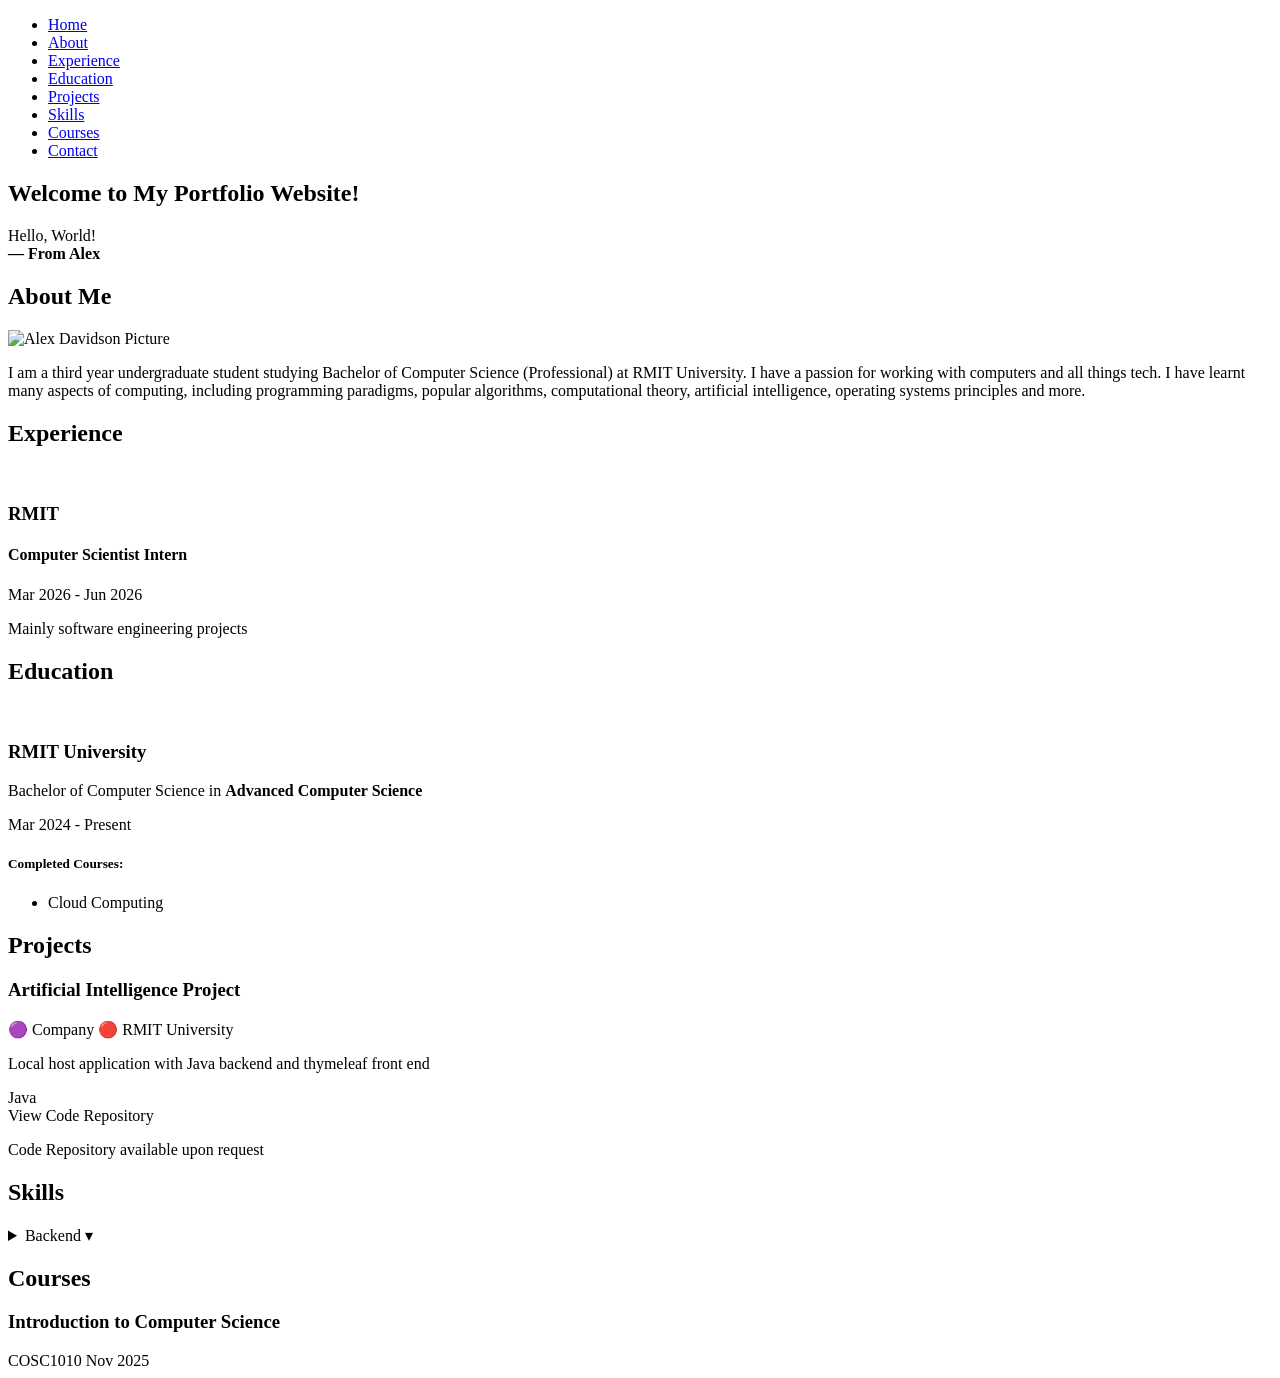
==== src/main/resources/templates/index.html @ b5925476 "Add favicon to website" ====
<!DOCTYPE html>
<html lang="en-AU" xmlns:th="http://www.thymeleaf.org">

    <head>
        <meta charset="UTF-8">
        <meta name="viewport" content="width=device-width, initial-scale=1.0">
        <meta name="description"
            content="Professional computer science portfolio showcasing my various projects, and experiences.">
        <meta name="theme-color" content="#0c4364">
        <meta name="color-scheme" content="light dark">

        <link rel="stylesheet" href="/css/style.css">
        <link rel="preconnect" href="https://fonts.cdnfonts.com" crossorigin>
        <link href="https://fonts.cdnfonts.com/css/avenir" rel="stylesheet">
        <link href="https://fonts.cdnfonts.com/css/roboto" rel="stylesheet">

        <link rel="icon" type="image/png" href="/images/letter-a-favicon.png">
        <title>Alexander (Alex) Davidson | Computer Scientist Portfolio</title>
    </head>

    <body>
        <header>
            <nav class="nav-container">
                <ul class="navbar">
                    <li><a href="#home">Home</a></li>
                    <li><a href="#about">About</a></li>
                    <li><a href="#experience">Experience</a></li>
                    <li><a href="#education">Education</a></li>
                    <li><a href="#projects">Projects</a></li>
                    <li><a href="#skills">Skills</a></li>
                    <li><a href="#courses">Courses</a></li>
                    <li><a href="#contact">Contact</a></li>
                </ul>
            </nav>
        </header>
        <main class="main-container">
            <section id="home">
                <h1>Welcome to My Portfolio Website!</h1>
                <div class="hello-box">
                    <p>Hello, World! <br> <span><strong>— From
                                Alex</strong></span></p>
                </div>
            </section>

            <section id="about">
                <h2>About Me</h2>
                <div class="about-content">
                    <img src="/images/profile.jpg" alt="Alex Davidson Picture"
                        class="profile-pic">
                    <p>I am a third year undergraduate student studying Bachelor
                        of
                        Computer Science (Professional) at RMIT University. I
                        have a
                        passion for working with computers and all things tech.
                        I
                        have learnt many aspects of computing, including
                        programming
                        paradigms, popular algorithms, computational theory,
                        artificial intelligence, operating systems principles
                        and
                        more.</p>
                </div>
            </section>

            <section id="experience">
                <h2>Experience</h2>
                <div class="card-deck">
                    <div class="card" th:each="experience : ${experiences}">
                        <div class="logo-wrapper">
                            <img th:src="'/images/' + ${#strings.toLowerCase(#strings.replace(experience.company, ' ', '-'))} + '.png'"
                                th:alt="${experience.company} + ' Logo'"
                                class="logo">
                        </div>
                        <div class="card-header">
                            <div class="title-wrapper">
                                <h3 th:text="${experience.company}">RMIT</h3>
                                <h4 th:text="${experience.role}">Computer
                                    Scientist Intern</h4>
                                <span class="timeline-badge"
                                    th:text="${experience.startDate} + ' - ' + ${experience.endDate}">Mar
                                    2026 - Jun 2026</span>
                            </div>
                        </div>
                        <p class="job-description"
                            th:text="${experience.description}">Mainly software
                            engineering projects</p>
                    </div>
                </div>
            </section>

            <section id="education">
                <h2>Education</h2>
                <div class="card-deck">
                    <div class="card" th:each="education : ${educations}">
                        <div class="logo-wrapper">
                            <img th:src="'/images/' + ${#strings.toLowerCase(#strings.replace(education.institution, ' ', '-'))} + '.png'"
                                th:alt="${education.institution} + ' Logo'"
                                class="logo">
                        </div>
                        <div class="card-header">
                            <div class="title-wrapper">
                                <h3 th:text="${education.institution}">RMIT
                                    University</h3>
                                <p class="degree">
                                    <span th:text="${education.degree}">Bachelor
                                        of Computer Science</span>
                                    <span> in
                                        <strong
                                            th:text="${education.major}">Advanced
                                            Computer Science</strong></span>
                                </p>
                                <span class="timeline-badge"
                                    th:text="${education.startDate} + ' - ' + ${education.endDate}">Mar
                                    2024 - Present</span>
                            </div>
                        </div>
                        <div class="modules-section"
                            th:if="${!education.courseNames.isEmpty()}">
                            <h5>Completed Courses:</h5>
                            <div class="modules-scroll-container">
                                <ul class="modules-grid">
                                    <li th:each="courseName : ${education.courseNames}"
                                        th:text="${courseName}">Cloud Computing
                                    </li>
                                </ul>
                            </div>
                        </div>
                    </div>
                </div>
            </section>

            <section id="projects">
                <h2>Projects</h2>
                <div class="card-deck project-deck">
                    <div class="card" th:each="project : ${projects}">
                        <div class="card-header">
                            <div class="title-wrapper">
                                <h3 th:text="${project.title}">Artificial
                                    Intelligence Project</h3>
                                <div class="project-context">
                                    <span class="context-badge work"
                                        th:if="${project.company != null}">🟣
                                        <span
                                            th:text="${project.company}">Company</span>
                                    </span>
                                    <span class="context-badge academic"
                                        th:if="${project.institution != null}">🔴
                                        <span
                                            th:text="${project.institution}">RMIT
                                            University</span>
                                    </span>
                                </div>
                            </div>
                        </div>
                        <p class="job-description"
                            th:text="${project.description}">Local host
                            application with Java backend and
                            thymeleaf front end</p>
                        <div class="project-skills-wrapper">
                            <div class="skills-pills-list">
                                <span class="skill-pill"
                                    th:each="skill : ${project.skills}"
                                    th:text="${skill}">Java</span>
                            </div>
                        </div>
                        <div class="project-footer"
                            th:if="${project.githubUrl != null}">
                            <a th:href="${project.githubUrl}" target="_blank"
                                rel="noopener noreferrer"
                                class="github-btn">View Code Repository</a>
                        </div>
                        <div class="project-footer"
                            th:if="${project.githubUrl == null}">
                            <p class="github-btn">Code Repository available upon
                                request</p>
                        </div>
                    </div>
                </div>
            </section>

            <section id="skills">
                <h2>Skills</h2>
                <div class="skills-dropdown-wrapper">
                    <details class="skills-dropdown"
                        th:each="category : ${skillsByCategory}">
                        <summary class="dropdown-summary">
                            <span class="dropdown-title"
                                th:text="${category.key}">Backend</span>
                            <span class="dropdown-arrow">▾</span>
                        </summary>
                        <div class="dropdown-content">
                            <div class="skills-pills-list">
                                <span class="skill-pill"
                                    th:each="skill : ${category.value}"
                                    th:text="${skill.name}">Java</span>
                            </div>
                        </div>
                    </details>
                </div>
            </section>

            <section id="courses">
                <h2>Courses</h2>
                <div class="card-deck course-deck">
                    <div class="card" th:each="course : ${courses}">
                        <div class="card-header">
                            <div class="title-wrapper">
                                <h3 th:text="${course.courseName}">Introduction
                                    to Computer Science</h3>
                                <div class="course-meta-row">
                                    <span class="context-badge"
                                        th:text="${course.courseCode}">COSC1010</span>
                                    <span class="timeline-badge"
                                        th:text="${course.completionDate}">Nov
                                        2025</span>
                                </div>
                            </div>
                        </div>
                    </div>
                </div>
            </section>
        </main>
    </body>

</html>
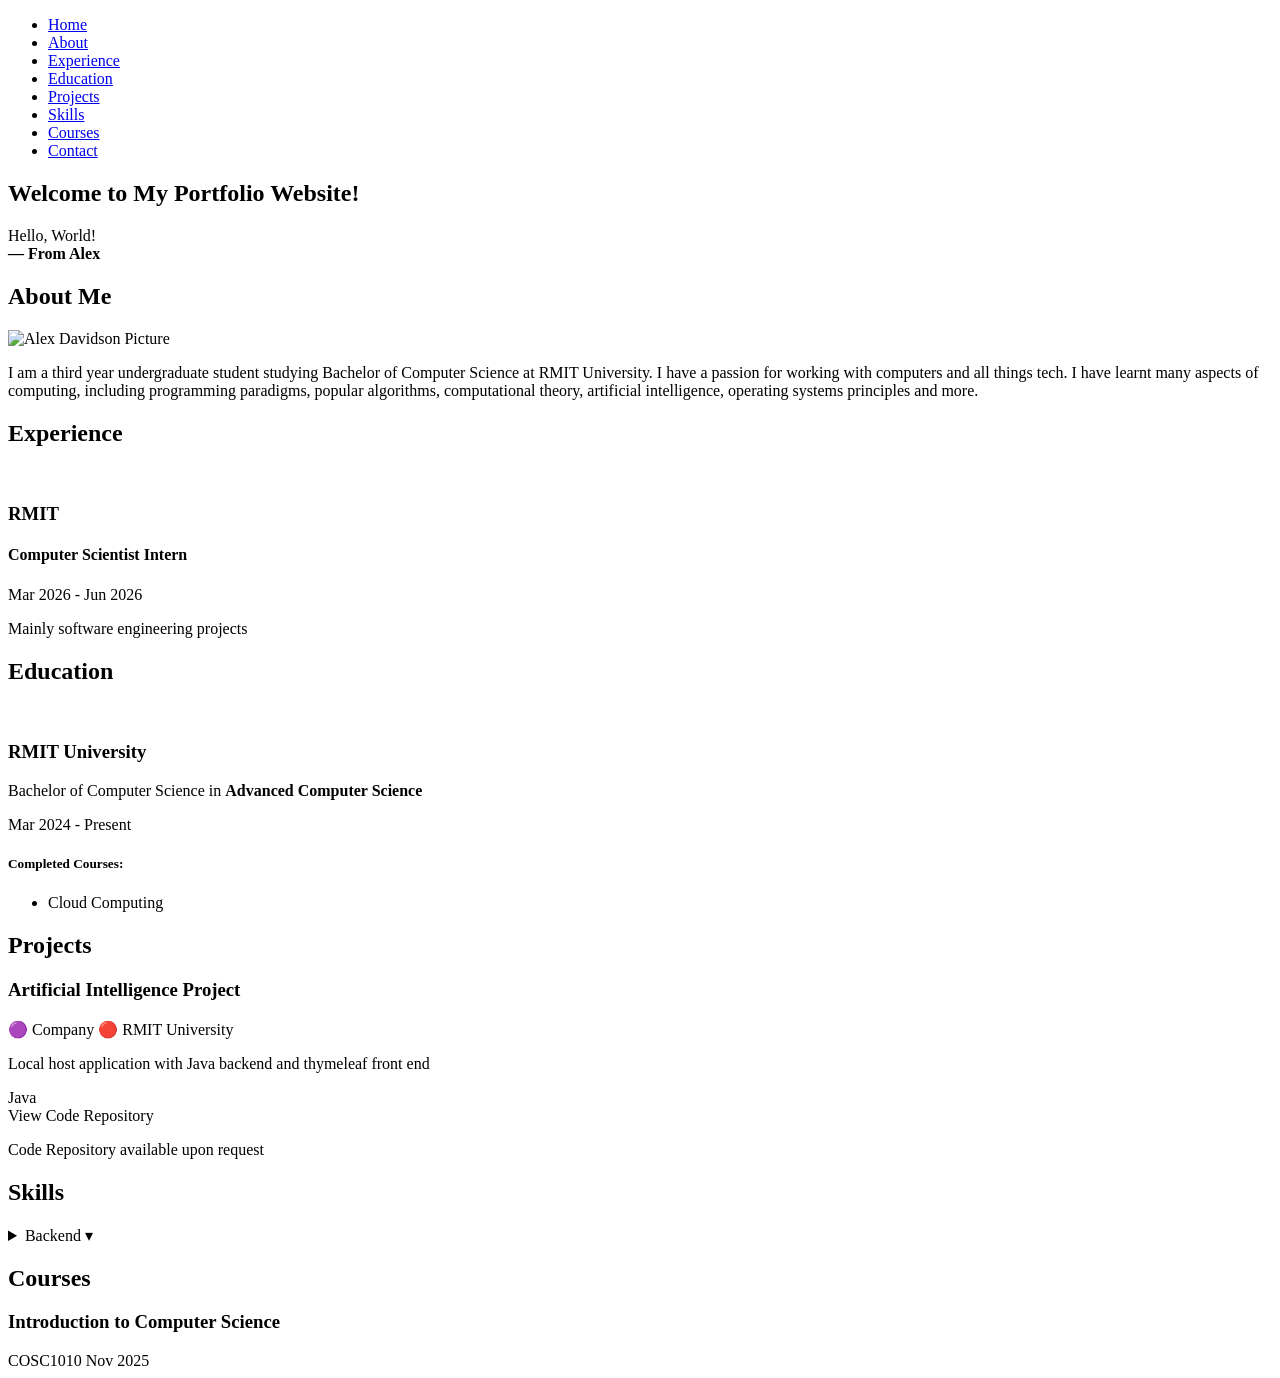
==== commit 4b287e41: "Update `index.html` with new shortened title and proper program name" ====
--- a/src/main/resources/templates/index.html
+++ b/src/main/resources/templates/index.html
@@ -5,35 +5,39 @@
         <meta charset="UTF-8">
         <meta name="viewport" content="width=device-width, initial-scale=1.0">
         <meta name="description"
-            content="Professional computer science portfolio showcasing my various projects, and experiences.">
+            content="Computer science portfolio showcasing my various projects, and experiences.">
         <meta name="theme-color" content="#0c4364">
         <meta name="color-scheme" content="light dark">
-
         <link rel="stylesheet" href="/css/style.css">
         <link rel="preconnect" href="https://fonts.cdnfonts.com" crossorigin>
         <link href="https://fonts.cdnfonts.com/css/avenir" rel="stylesheet">
         <link href="https://fonts.cdnfonts.com/css/roboto" rel="stylesheet">
 
         <link rel="icon" type="image/png" href="/images/letter-a-favicon.png">
-        <title>Alexander (Alex) Davidson | Computer Scientist Portfolio</title>
+        <title>Alex Davidson | Computer Scientist Portfolio</title>
     </head>
 
     <body>
+        <a class="skip-link" href="#main"
+            style="position:absolute;left:-9999px;top:auto;">Skip to main
+            content</a>
         <header>
-            <nav class="nav-container">
+            <nav role="navigation" aria-label="Primary Navigation"
+                class="nav-container">
                 <ul class="navbar">
-                    <li><a href="#home">Home</a></li>
+                    <li><a href="/">Home</a></li>
                     <li><a href="#about">About</a></li>
                     <li><a href="#experience">Experience</a></li>
                     <li><a href="#education">Education</a></li>
                     <li><a href="#projects">Projects</a></li>
                     <li><a href="#skills">Skills</a></li>
                     <li><a href="#courses">Courses</a></li>
-                    <li><a href="#contact">Contact</a></li>
+                    <li><a href="/contact">Contact</a></li>
                 </ul>
             </nav>
         </header>
-        <main class="main-container">
+
+        <main id="main" class="main-container">
             <section id="home">
                 <h1>Welcome to My Portfolio Website!</h1>
                 <div class="hello-box">
@@ -45,11 +49,12 @@
             <section id="about">
                 <h2>About Me</h2>
                 <div class="about-content">
-                    <img src="/images/profile.jpg" alt="Alex Davidson Picture"
-                        class="profile-pic">
+                    <img src="/images/profile.png" alt="Alex Davidson Picture"
+                        class="profile-pic" loading="lazy" width="200"
+                        height="200">
                     <p>I am a third year undergraduate student studying Bachelor
                         of
-                        Computer Science (Professional) at RMIT University. I
+                        Computer Science at RMIT University. I
                         have a
                         passion for working with computers and all things tech.
                         I
@@ -69,7 +74,7 @@
                         <div class="logo-wrapper">
                             <img th:src="'/images/' + ${#strings.toLowerCase(#strings.replace(experience.company, ' ', '-'))} + '.png'"
                                 th:alt="${experience.company} + ' Logo'"
-                                class="logo">
+                                loading="lazy" class="logo">
                         </div>
                         <div class="card-header">
                             <div class="title-wrapper">
@@ -95,7 +100,7 @@
                         <div class="logo-wrapper">
                             <img th:src="'/images/' + ${#strings.toLowerCase(#strings.replace(education.institution, ' ', '-'))} + '.png'"
                                 th:alt="${education.institution} + ' Logo'"
-                                class="logo">
+                                loading="lazy" class="logo">
                         </div>
                         <div class="card-header">
                             <div class="title-wrapper">
@@ -131,7 +136,7 @@
 
             <section id="projects">
                 <h2>Projects</h2>
-                <div class="card-deck project-deck">
+                <div class="card-deck">
                     <div class="card" th:each="project : ${projects}">
                         <div class="card-header">
                             <div class="title-wrapper">
@@ -201,7 +206,7 @@
 
             <section id="courses">
                 <h2>Courses</h2>
-                <div class="card-deck course-deck">
+                <div class="card-deck">
                     <div class="card" th:each="course : ${courses}">
                         <div class="card-header">
                             <div class="title-wrapper">
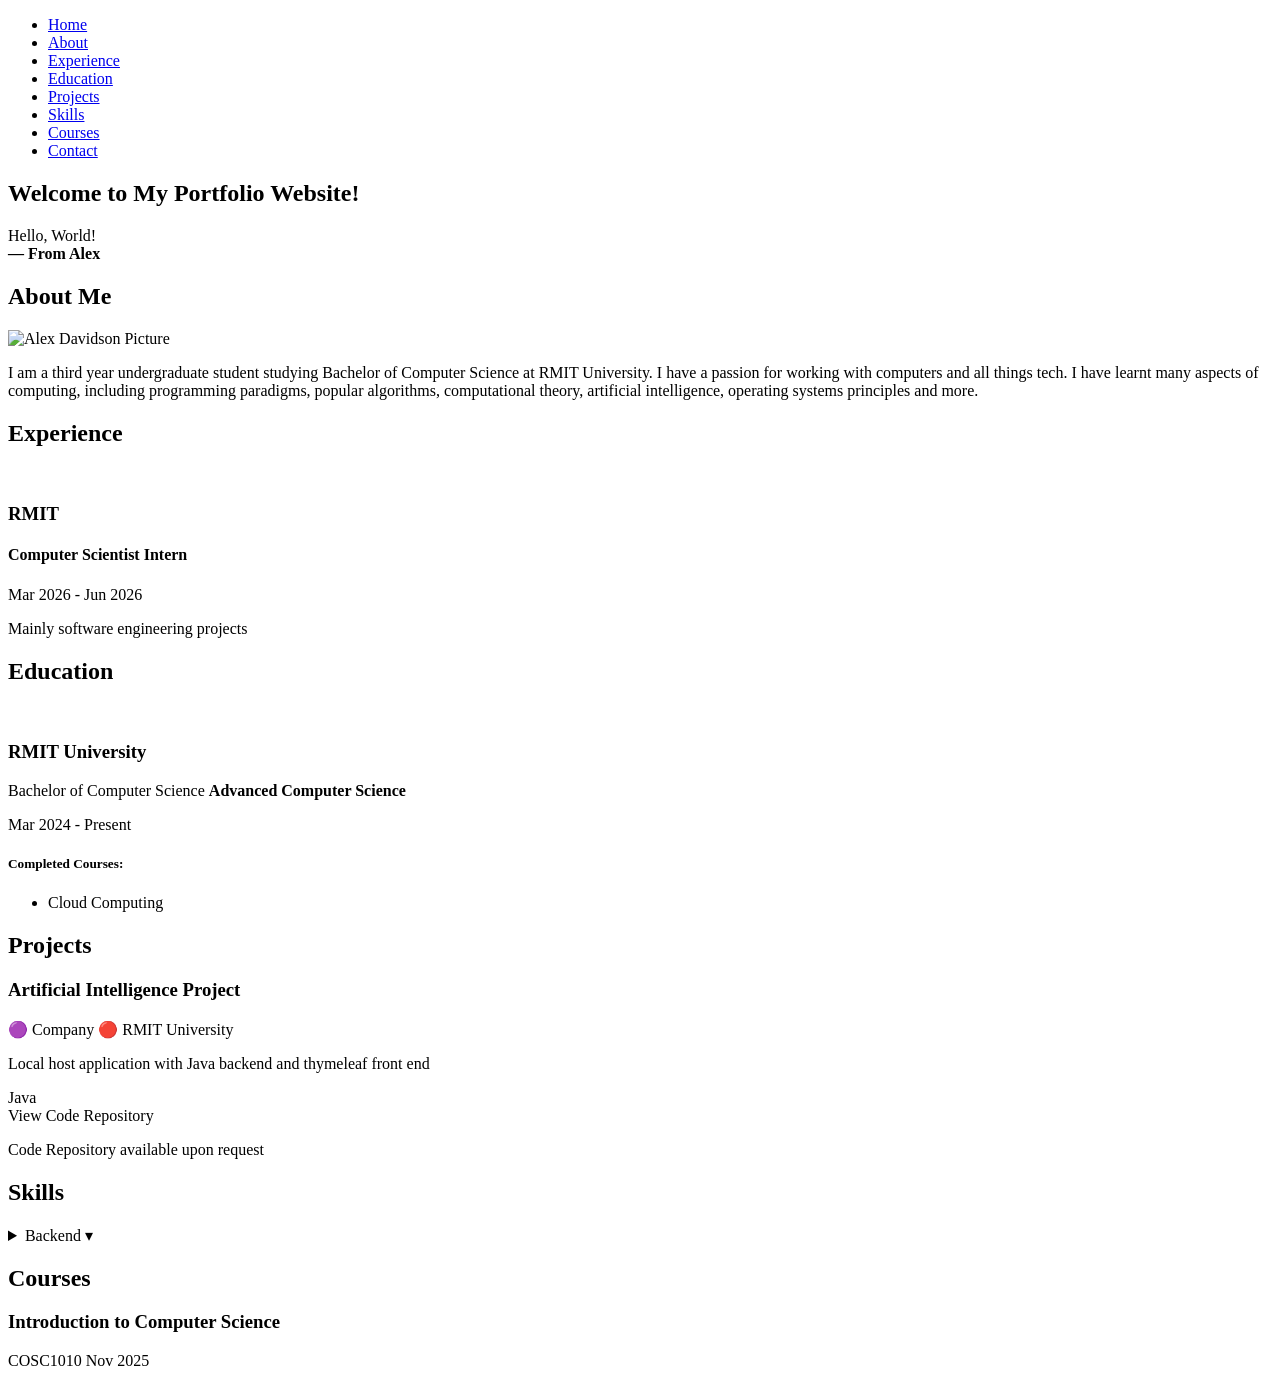
==== commit a6d4952c: "Update experience to add V2 AI and education to add CHES" ====
--- a/src/main/resources/templates/index.html
+++ b/src/main/resources/templates/index.html
@@ -109,7 +109,7 @@
                                 <p class="degree">
                                     <span th:text="${education.degree}">Bachelor
                                         of Computer Science</span>
-                                    <span> in
+                                    <span>
                                         <strong
                                             th:text="${education.major}">Advanced
                                             Computer Science</strong></span>
